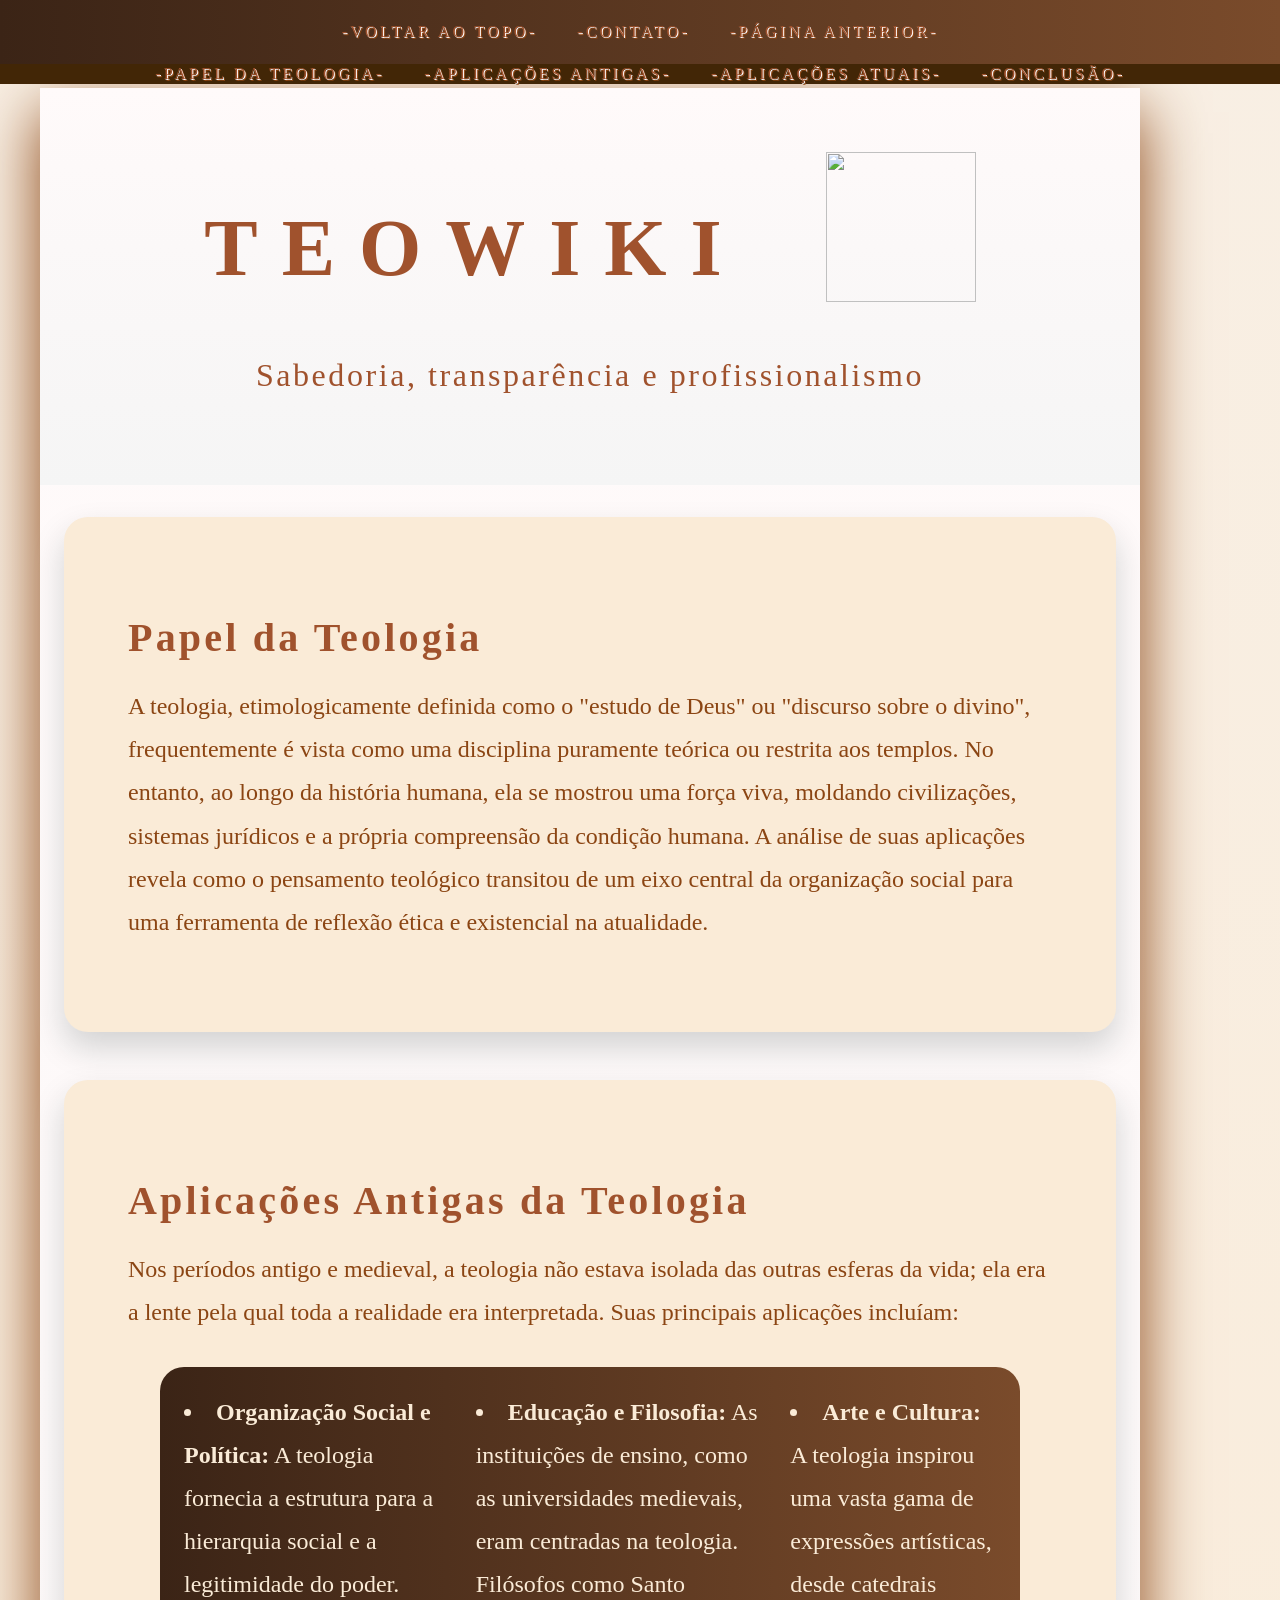
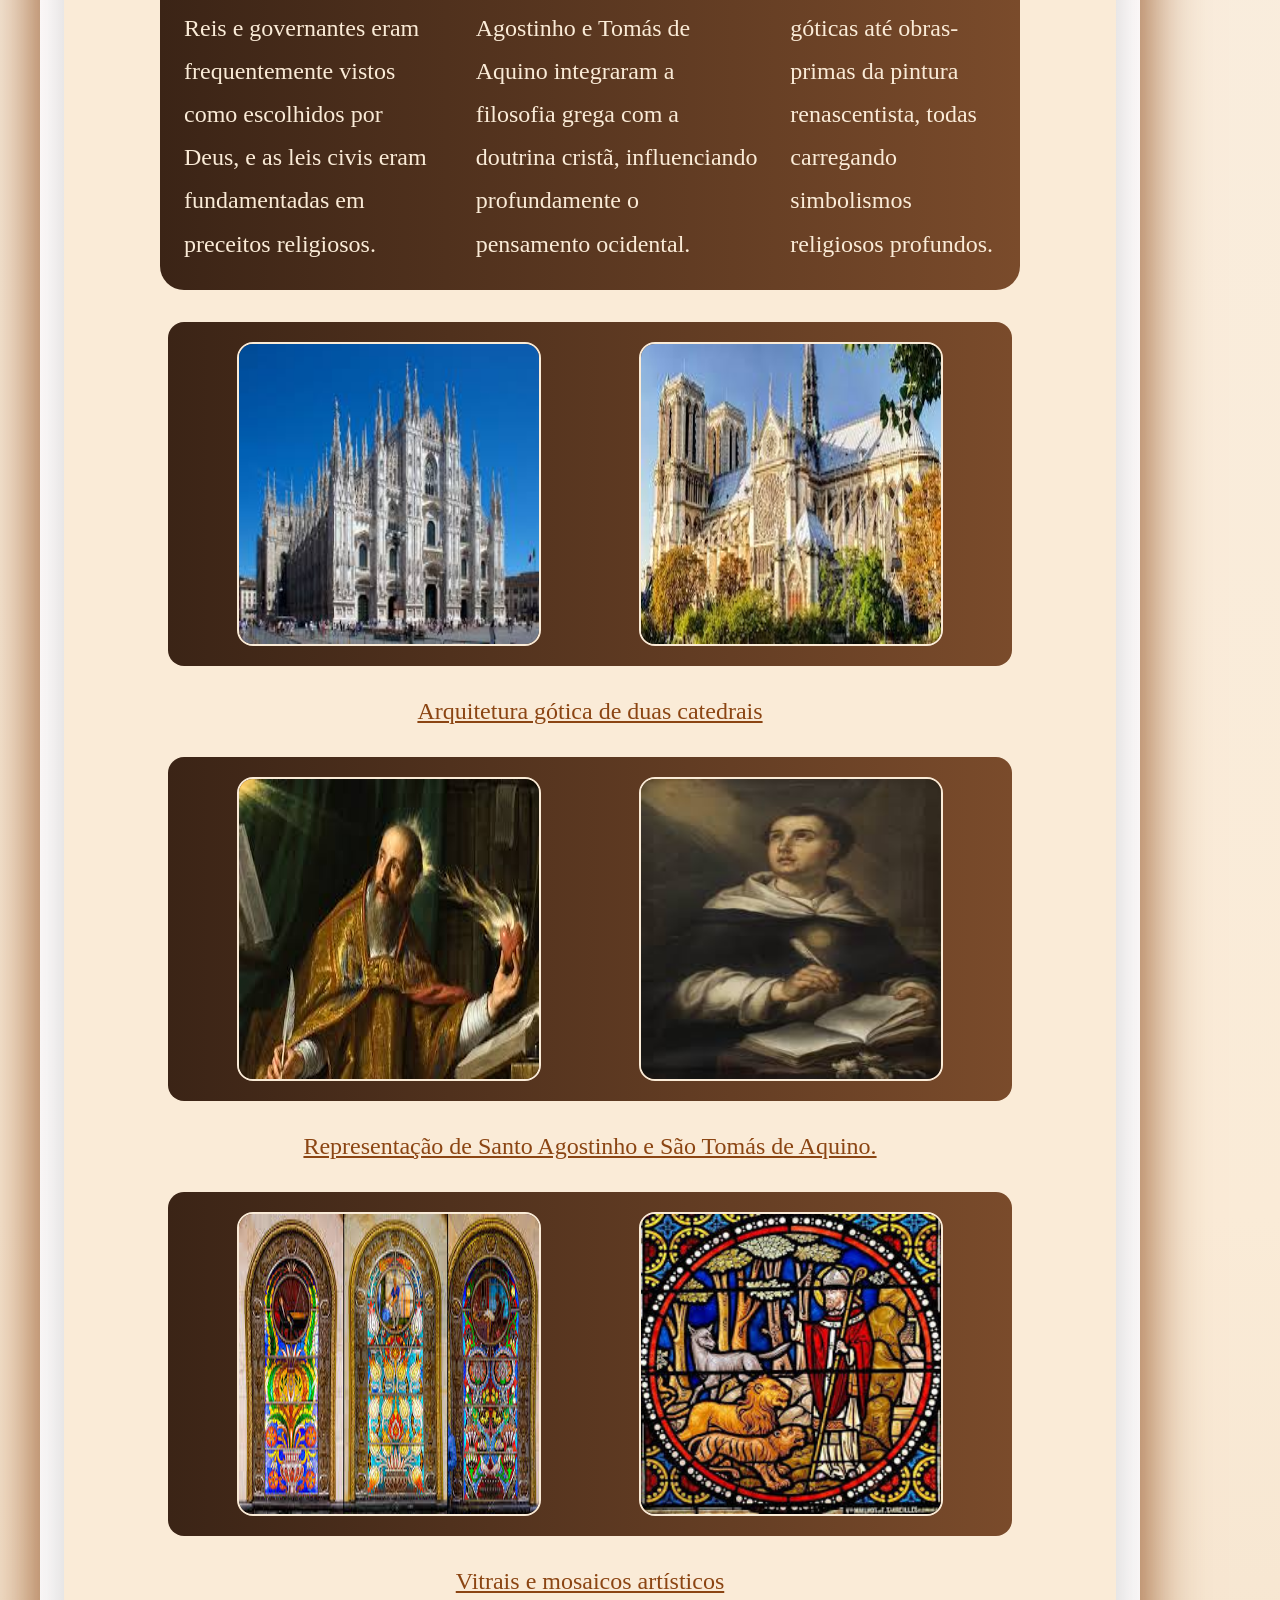
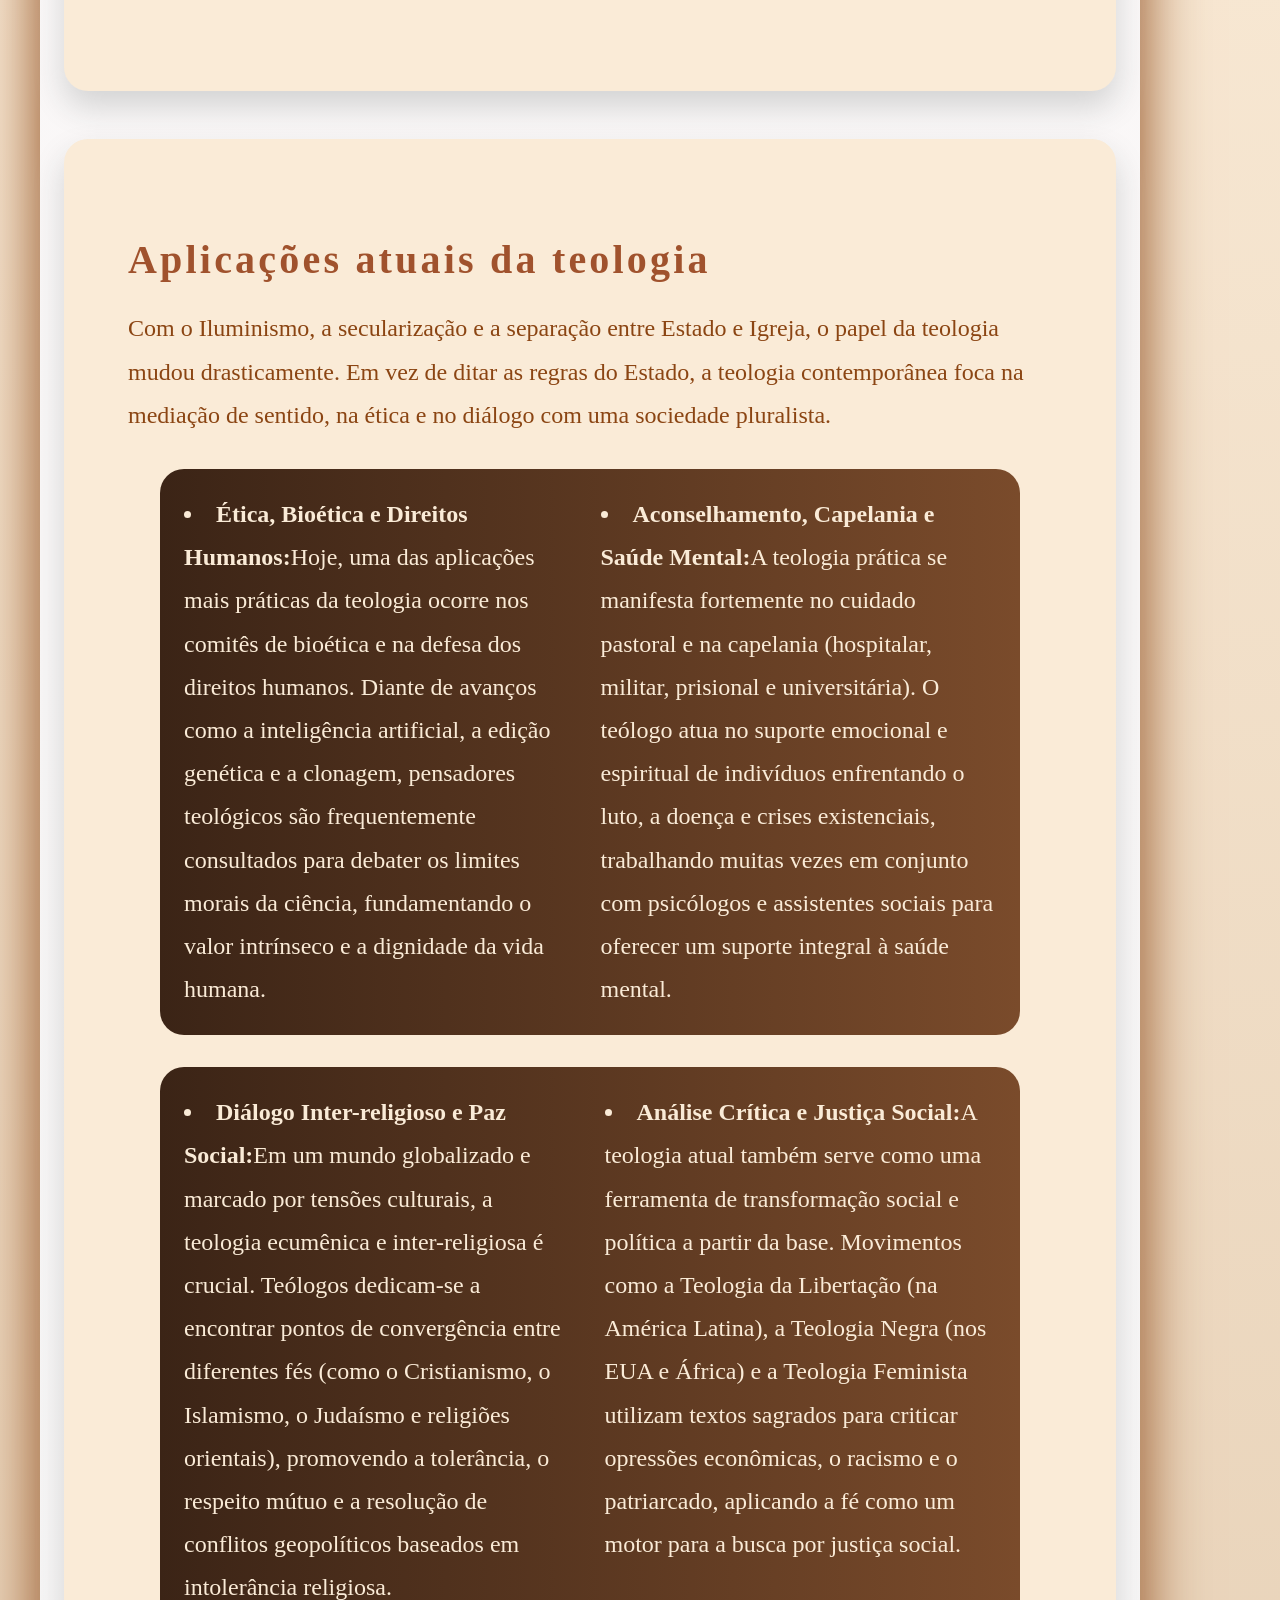
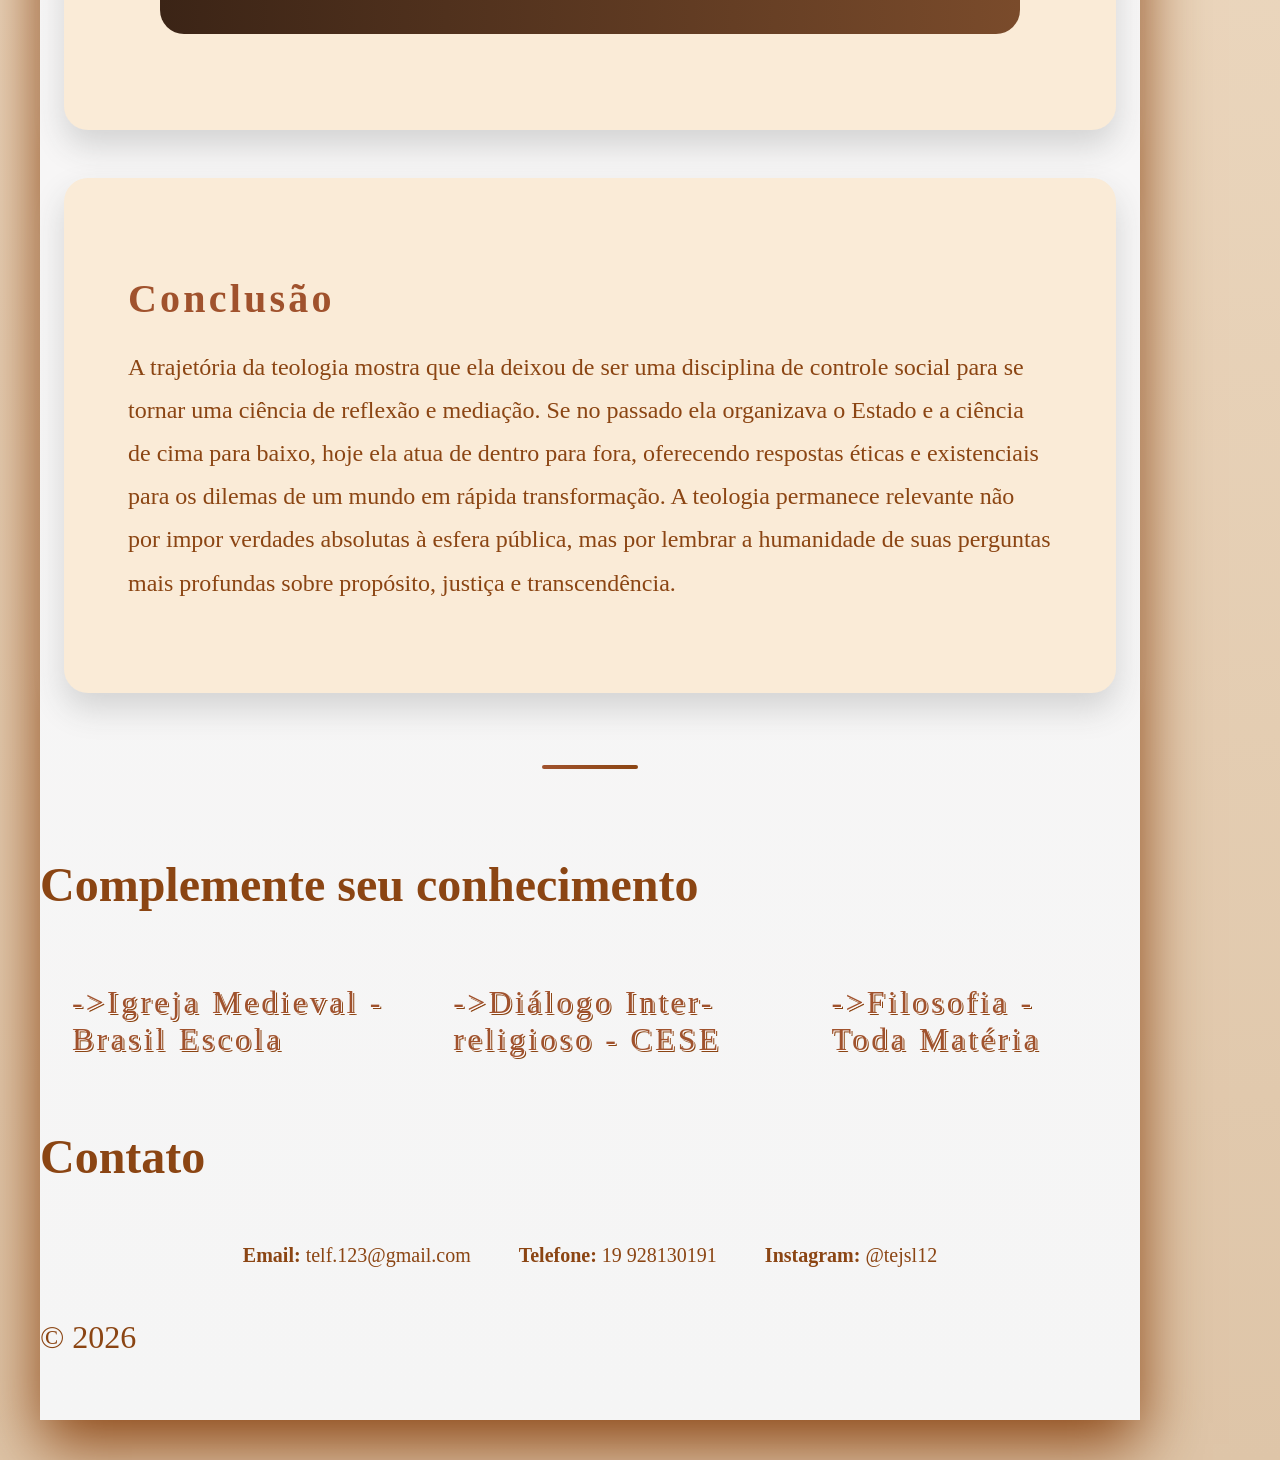
==== SRC/PAGES/Aplicações.html @ 7be582b3 "Site salvo no pendrive depositado no github" ====
<!DOCTYPE html>
<html lang="en">
<head>
  <meta charset="UTF-8" />
  <meta name="viewport" content="width=device-width, initial-scale=1.0" />
  <title>TEOWIKI</title>
  <link rel="stylesheet" href="../CSS/style.css" />
</head>
<body>
  <main>

     <nav>
      <a href="#-VOLTAR AO TOPO-">-VOLTAR AO TOPO-</a>
      <a href="#-CONTATO-">-CONTATO-</a>
      <a href="Serviços.html">-PÁGINA ANTERIOR-</a>
    </nav>
    <aside>
      <a href="#-PAPEL DA TEOLOGIA-">-PAPEL DA TEOLOGIA-</a>
      <a href="#-APLICAÇÕES ANTIGAS-">-APLICAÇÕES ANTIGAS-</a>
      <a href="#-APLICAÇÕES ATUAIS-">-APLICAÇÕES ATUAIS-</a>
      <a href="#-CONCLUSÃO-">-CONCLUSÃO-</a>
    </aside>
    <header>
      <div id="-VOLTAR AO TOPO-" class="Logotipo">
      <h1>TEOWIKI</h1>
      <img src="https://cdn.awsli.com.br/2500x2500/2700/2700658/produto/267852435/decalque-para-porcelana-teologia-faceb322-r2di8sn8ka.jpg" id="imagem1">
      </div>
      <p>Sabedoria, transparência e profissionalismo</p>
    </header>


    <section class="Objetivos">
      <article id="-PAPEL DA TEOLOGIA-" class="Conteúdo">
        <h2>Papel da Teologia</h2>
        <p>
          A teologia, etimologicamente definida como o "estudo de Deus" ou "discurso sobre o divino",
          frequentemente é vista como uma disciplina puramente teórica ou restrita aos templos.
          No entanto, ao longo da história humana, ela se mostrou uma força viva, moldando civilizações,
          sistemas jurídicos e a própria compreensão da condição humana. A análise de suas aplicações revela
          como o pensamento teológico transitou de um eixo central da organização social para uma ferramenta
          de reflexão ética e existencial na atualidade.
        </p>
      </article>

      <article id="-APLICAÇÕES ANTIGAS-" class="Conteúdo">
        <h2>Aplicações Antigas da Teologia</h2>
        <p>
          Nos períodos antigo e medieval, a teologia não estava isolada das outras esferas da vida;
          ela era a lente pela qual toda a realidade era interpretada. Suas principais aplicações incluíam:
        </p>
        <div id="Lista">
          <li>
            <strong>Organização Social e Política:</strong> A teologia fornecia a estrutura
            para a hierarquia social e a legitimidade do poder. Reis e governantes eram frequentemente
            vistos como escolhidos por Deus, e as leis civis eram fundamentadas em preceitos religiosos.
          </li>
          <li>
            <strong>Educação e Filosofia:</strong> As instituições de ensino, como as universidades medievais,
            eram centradas na teologia. Filósofos como Santo Agostinho e Tomás de Aquino integraram a filosofia
            grega com a doutrina cristã, influenciando profundamente o pensamento ocidental.
          </li>
          <li>
            <strong>Arte e Cultura:</strong> A teologia inspirou uma vasta gama de expressões artísticas,
            desde catedrais góticas até obras-primas da pintura renascentista, todas carregando simbolismos
            religiosos profundos.
          </li>
        </div>
        <figure>
            <img src="[data-uri]">
            <img src="[data-uri]">
          </figure>
          <p id="Legenda">
            Arquitetura gótica de duas catedrais
          </p>
          <figure>
            <img src="[data-uri]">
            <img src="[data-uri]">
          </figure>
          <p id="Legenda">
            Representação de Santo Agostinho e São Tomás de Aquino.
          </p>
          <figure>
            <img src="[data-uri]">
            <Img src="[data-uri]">
          </figure>
          <p id="Legenda">
            Vitrais e mosaicos artísticos
          </p>
      </article>

      <article id="-APLICAÇÕES ATUAIS-" class="Conteúdo">
        <h2>Aplicações atuais da teologia</h2>
        <p>
          Com o Iluminismo, a secularização e a separação entre Estado e Igreja, o papel da teologia
          mudou drasticamente. Em vez de ditar as regras do Estado, a teologia contemporânea foca
          na mediação de sentido, na ética e no diálogo com uma sociedade pluralista.
        </p>
        <div id="Lista">
          <li>
            <strong>Ética, Bioética e Direitos Humanos:</strong>Hoje, uma das aplicações mais práticas
            da teologia ocorre nos comitês de bioética e na defesa dos direitos humanos. Diante de
            avanços como a inteligência artificial, a edição genética e a clonagem, pensadores
            teológicos são frequentemente consultados para debater os limites morais da ciência,
            fundamentando o valor intrínseco e a dignidade da vida humana.
          </li>
          <li>
            <strong>Aconselhamento, Capelania e Saúde Mental:</strong>A teologia prática se manifesta
            fortemente no cuidado pastoral e na capelania (hospitalar, militar, prisional e universitária).
            O teólogo atua no suporte emocional e espiritual de indivíduos enfrentando o luto,
            a doença e crises existenciais, trabalhando muitas vezes em conjunto com psicólogos
            e assistentes sociais para oferecer um suporte integral à saúde mental.
          </li>
        </div>
        <div id="Lista">
          <li>
            <strong>Diálogo Inter-religioso e Paz Social:</strong>Em um mundo globalizado e marcado por tensões
            culturais, a teologia ecumênica e inter-religiosa é crucial. Teólogos dedicam-se a encontrar 
            pontos de convergência entre diferentes fés (como o Cristianismo, o Islamismo, o Judaísmo e
            religiões orientais), promovendo a tolerância, o respeito mútuo e a resolução de conflitos
            geopolíticos baseados em intolerância religiosa.
          </li>
          <li>
            <strong>Análise Crítica e Justiça Social:</strong>A teologia atual também serve como uma ferramenta
            de transformação social e política a partir da base. Movimentos como a Teologia da Libertação
            (na América Latina), a Teologia Negra (nos EUA e África) e a Teologia Feminista utilizam textos
            sagrados para criticar opressões econômicas, o racismo e o patriarcado, aplicando a fé como um
            motor para a busca por justiça social.
          </li>
        </div>
      </article>
      <article id="-CONCLUSÃO-" class="Conteúdo">
        <h2>Conclusão</h2>
        <p>
        A trajetória da teologia mostra que ela deixou de ser uma disciplina de controle social para se tornar
        uma ciência de reflexão e mediação. Se no passado ela organizava o Estado e a ciência de cima para baixo,
        hoje ela atua de dentro para fora, oferecendo respostas éticas e existenciais para os dilemas de um 
        mundo em rápida transformação. A teologia permanece relevante não por impor verdades absolutas à esfera
        pública, mas por lembrar a humanidade de suas perguntas mais profundas sobre propósito, justiça e transcendência.
        </p>
      </article>

      <div class="Barradecorativa"></div>
    </section>

    <footer id="-CONTATO-">
      <h2>Complemente seu conhecimento</h2>
      <div class="Complementos">
        <a href="https://brasilescola.uol.com.br/historiag/igreja-medieval.htm">->Igreja Medieval - Brasil Escola</a>
        <a href="https://cese.org.br/blog/dialogo-inter-religioso-o-que-e-quem-participa-e-como-surgiu/">->Diálogo Inter-religioso - CESE</a>
        <a href="https://www.todamateria.com.br/o-que-e-filosofia/">->Filosofia - Toda Matéria</a>
      </div>
      <h2>Contato</h2>
      <div class="Contatos">
        <p><strong>Email:</strong> telf.123@gmail.com</p>
        <p><strong>Telefone:</strong> 19 928130191</p>
        <p><strong>Instagram:</strong> @tejsl12</p>
      </div>
      <p>&copy; 2026</p>
    </footer>
  </main>
</body>
</html>
---- SRC/CSS/style.css ----
html{
  scroll-behavior: smooth;
  font-family: 'Georgia', 'Times New Roman', serif;
}

nav{
  position: fixed;
  top: 0;
  left: 0;
  width: 100%;
  height: 64px;
  display: flex;
  align-items: center;
  justify-content: center;
  gap: 2.5rem;
  background: linear-gradient(to right, #3b2416, #7a4b2b);
  color: #f7efe6;
}

nav a:link,nav a:visited {
  color: sienna;
  text-decoration:none;
  letter-spacing: 0.2rem;
  text-shadow: 1px 1px snow, 2px 2px saddlebrown;
}

.Conteúdo a:link, .Conteúdo a:visited {
  color: sienna;
  text-decoration:none;
  letter-spacing: 0.2rem;
  font-size: 2rem;
  text-shadow: 1px 1px snow, 2px 2px saddlebrown;
}

body {
  background: linear-gradient( #f8efe4 0%, antiquewhite 45%, #dec5a8 100%);
  color: saddlebrown;
  place-items: center;
  padding:5rem 2rem 2rem 2rem;
}

main {
  width: 100%;
  max-width: 1100px;
  background: linear-gradient(snow, whitesmoke);
  box-shadow: 0 24px 60px saddlebrown;
}

header {
  padding: 4rem 3rem 4rem 3rem;
  text-align: center;
  background: linear-gradient(snow, whitesmoke);
}

header h1 {
  font-size: 5rem;
  letter-spacing: 0.3em;
  line-height: 1.05;
  margin-bottom: 1rem;
  font-family: 'Palatino Linotype', 'Book Antiqua', Palatino, serif;
  color: sienna;
}

header p {
  font-size: 2rem;
  margin: 1.5rem 1rem 0rem 1rem;
  line-height: 1.85;
  color: sienna;
  letter-spacing: 0.08em;
  padding: 1rem 4rem 1rem 4rem;
}

.Logotipo{
  display: flex;
  justify-content: center;
  gap: 5rem;
}

#imagem1{
  width: 150px;
  height: 150px;
}

#imagem2{  
  width: 200px;
  height: 300px;
  margin-right: 100px;
}

#imagem3{
  width: 200px;
  height: 300px;
  margin-left: 100px;
} 

figure{
  display: flex;
  align-items: center;
  justify-content: space-around;
  background: linear-gradient(to right, #3b2416, #7a4b2b);
  padding: 20px;
  border-radius:1rem;
}

figure img{
  border-radius:1rem;
  border:2px solid antiquewhite;
  width: 300px;
  height: 300px;
  transition: width 2s;
}

figure img:hover{
   width: 500px;
}

#Legenda{
  display: flex;
  justify-content: center;
  font-size: 1.5rem;
  text-decoration: underline;
}

.Objetivos {
  display: flex;
  flex-direction: column;
  gap: 3rem;
  padding: 2rem 1.5rem 3rem 1.5rem;
}

.Conteúdo {
  background: antiquewhite;
  border-radius: 1.5rem;
  padding: 4rem;
  box-shadow: 0 16px 32px lightgray;
}

.Conteúdo h2 {
  margin-bottom: 0.75rem;
  color: sienna;
  font-size: 2.5rem;
  letter-spacing: 0.08em;
}

.Conteúdo p {
  color: saddlebrown;
  line-height: 1.8;
  font-size: 1.5rem;
}

.Barradecorativa {
  width: 6rem;
  height: 0.25rem;
  margin: 1.5rem auto 0rem;
  background: linear-gradient(to right, sienna, saddlebrown);
  border-radius: 1000px;
}

#Lista{
  display: flex;
  flex-direction:row;
  font-size: 1.5rem;
  gap: 2rem;
  padding: 1rem;
  line-height: 1.8;
  border-radius: 5px;
  background: linear-gradient(to right, #3b2416, #7a4b2b);
  color: antiquewhite;
  padding: 1.5rem;
  border-radius: 1.5rem;
  margin: 2rem;
}

footer{
  place-items: center;
  flex-wrap: wrap;
  font-size: 2rem;
  padding-bottom: 2rem;
}

.Complementos{
  display: flex;
  justify-content: center;
  gap: 2rem;
  font-size: 2rem;
  padding: 2rem;
}

.Artigos{
  display: flex;
  flex-direction: column;
  justify-content: center;
  background: antiquewhite;
  border-radius: 1.5rem;
  padding: 4rem;
  box-shadow: 0 32px 64px saddlebrown;
  font-size: 2rem;
}

a{
  color: sienna;
  text-decoration:none;
  letter-spacing: 0.2rem;
  text-shadow: 1px 1px snow, 2px 2px saddlebrown;
}

aside{
  position: fixed;
  top: 64px;
  left: 0;
  width: 100%;
  height: 20px;
  display: flex;
  align-items: center;
  justify-content: center;
  gap: 2.5rem;
  background-color: #422606;
  color: #f7efe6;
}

.Contatos{
  display: flex;
  justify-content: center;
  gap: 3rem;
  font-size: 1.25rem;
}
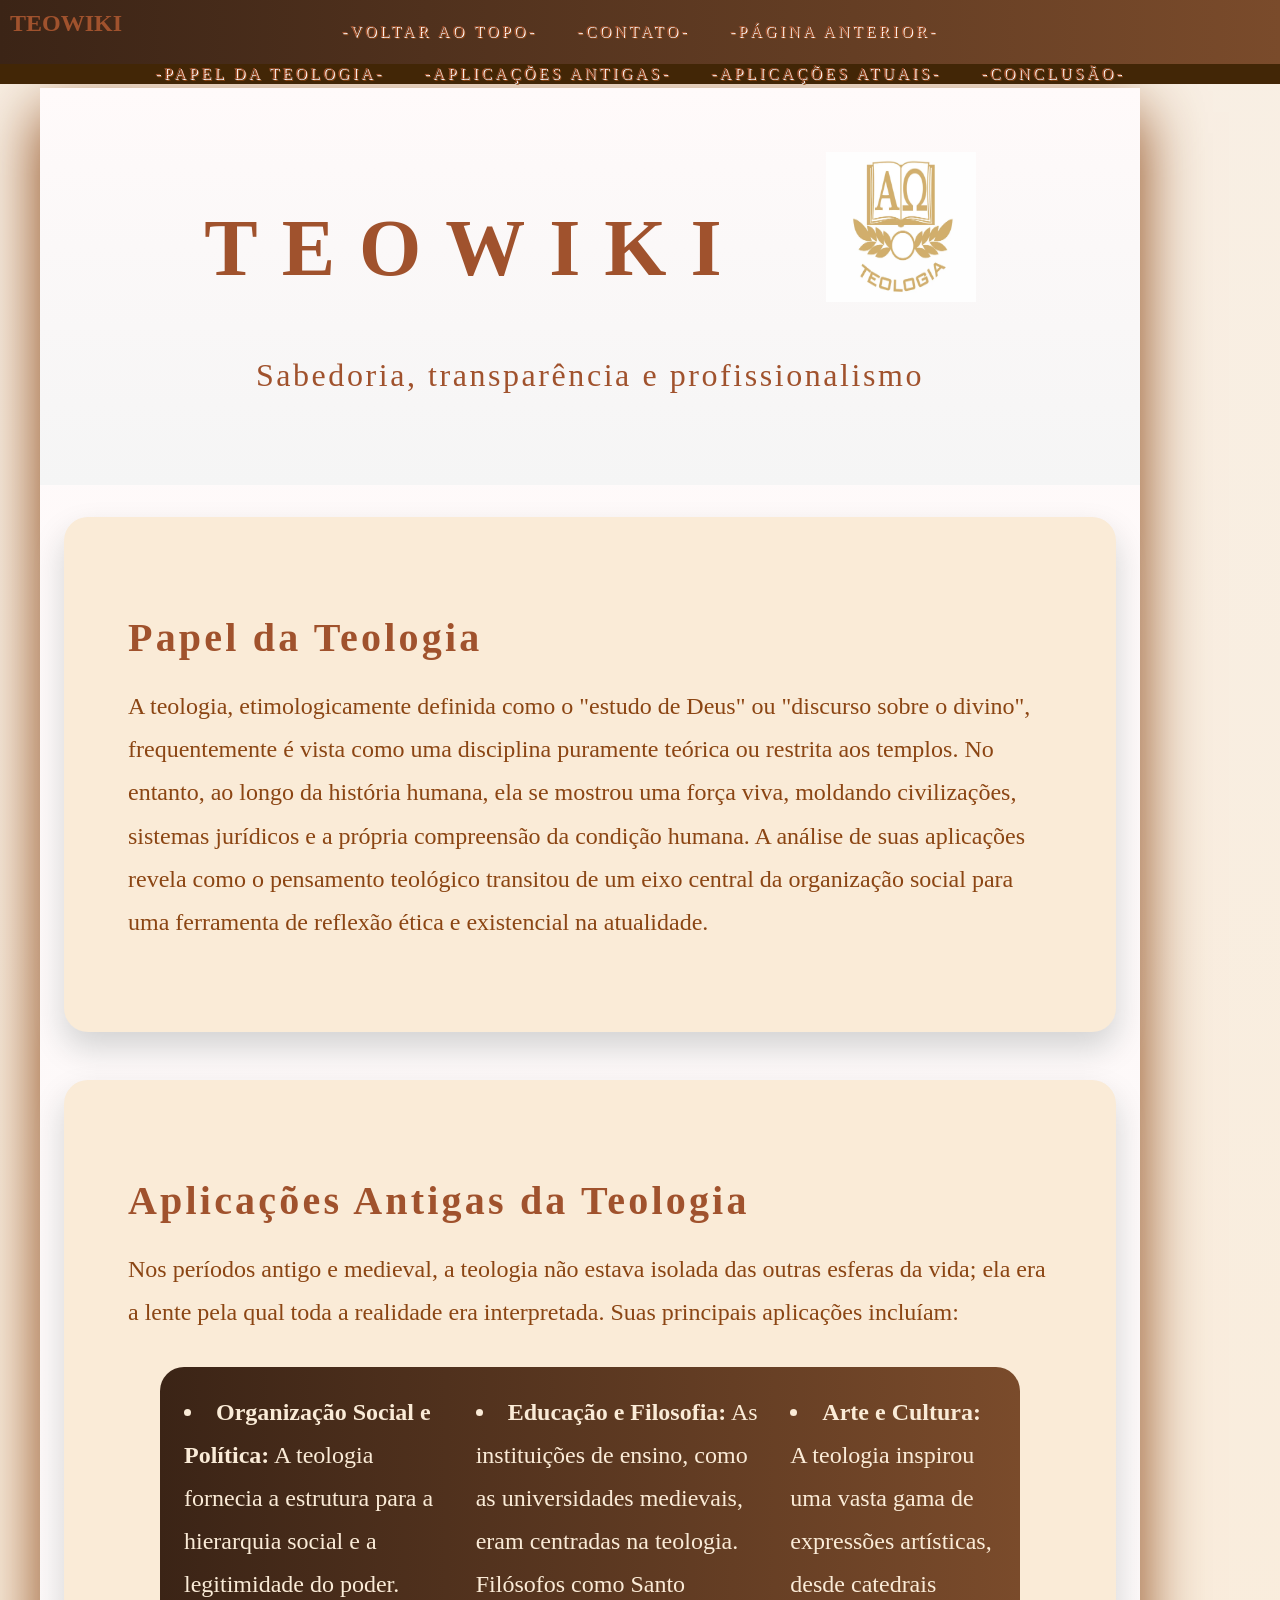
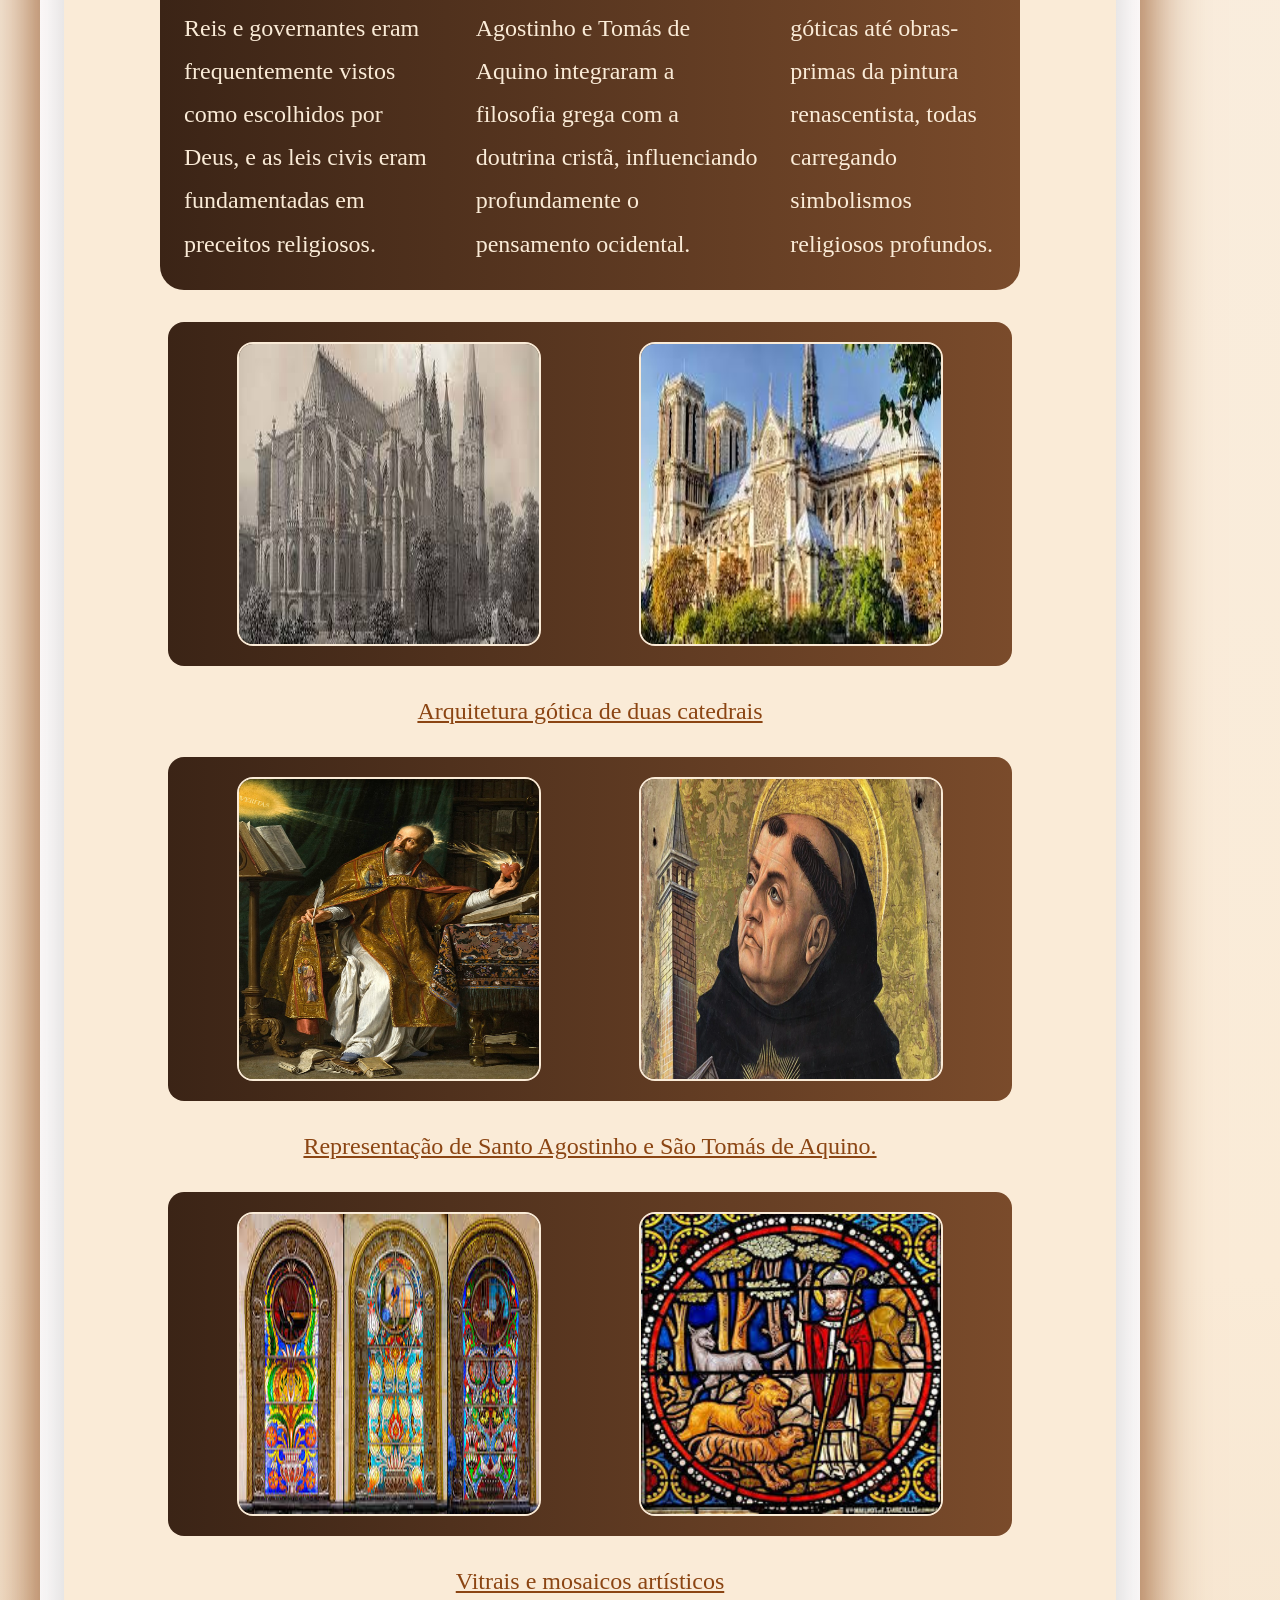
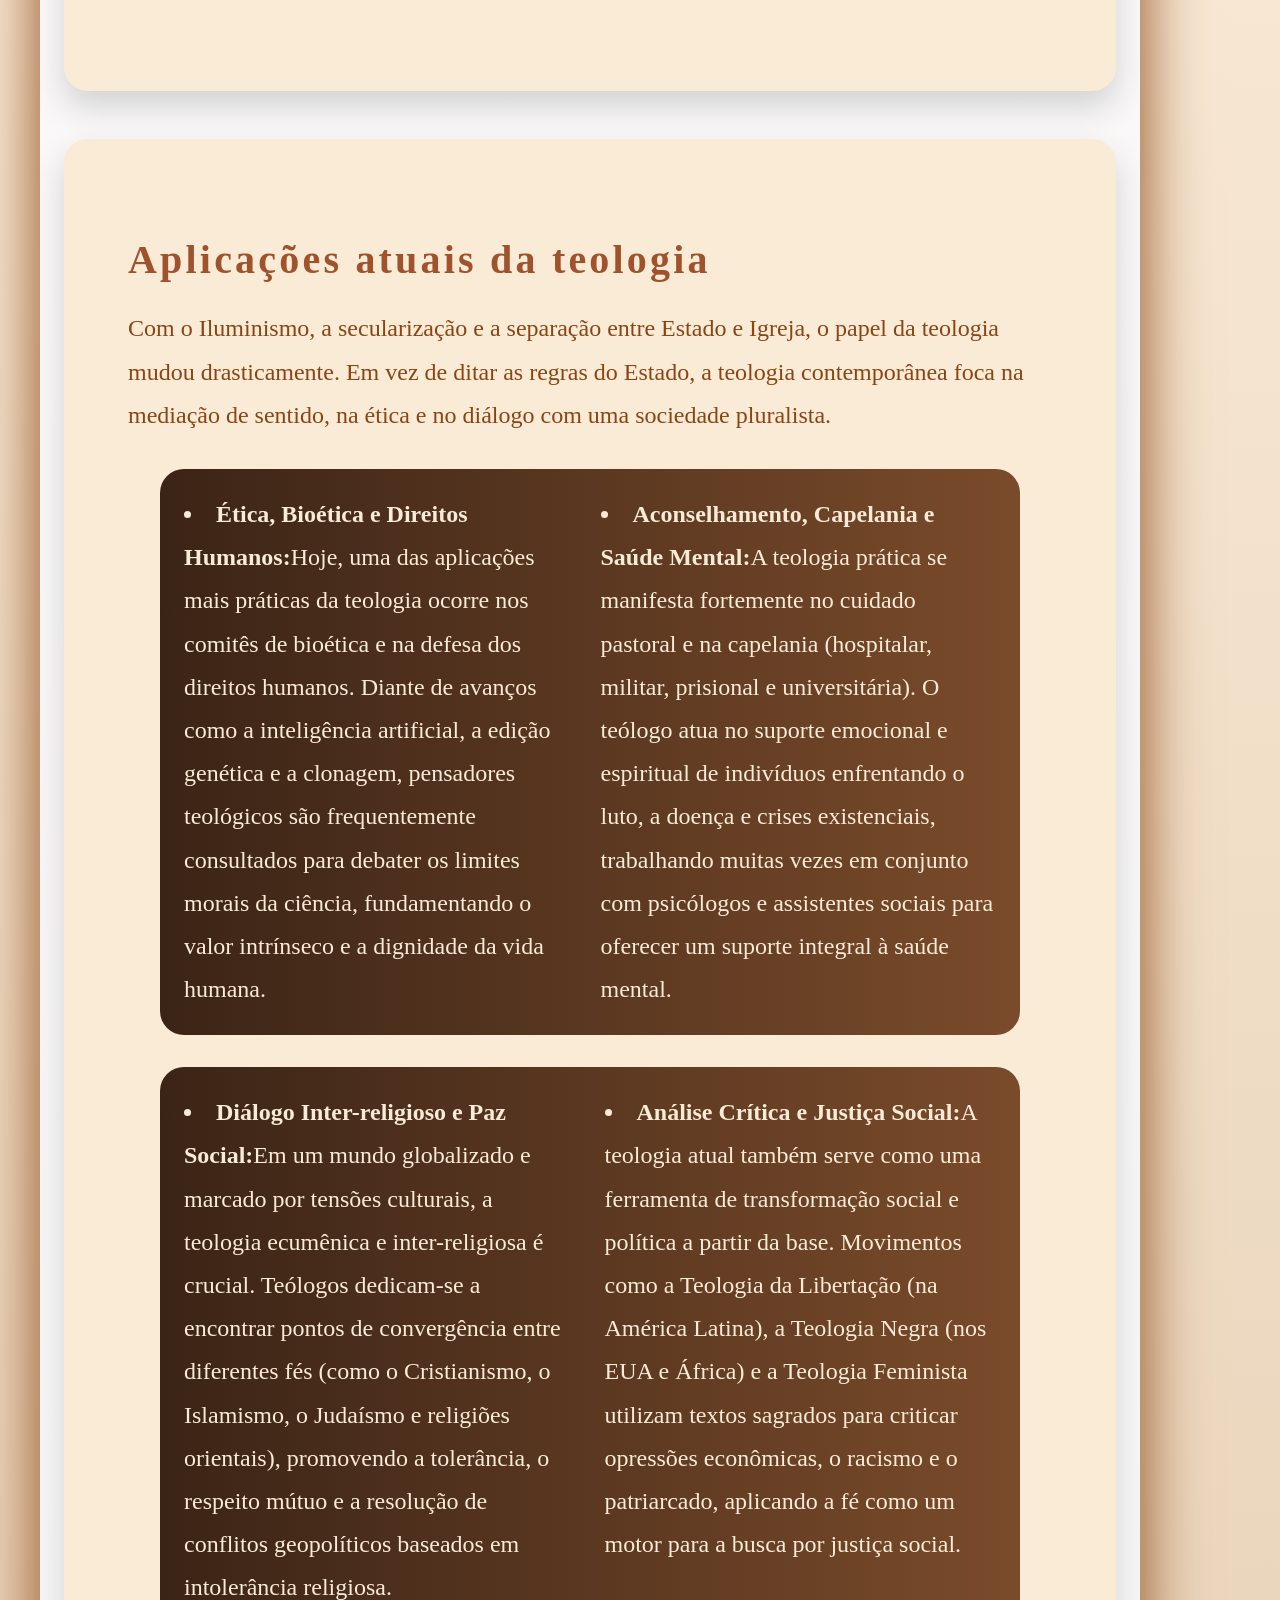
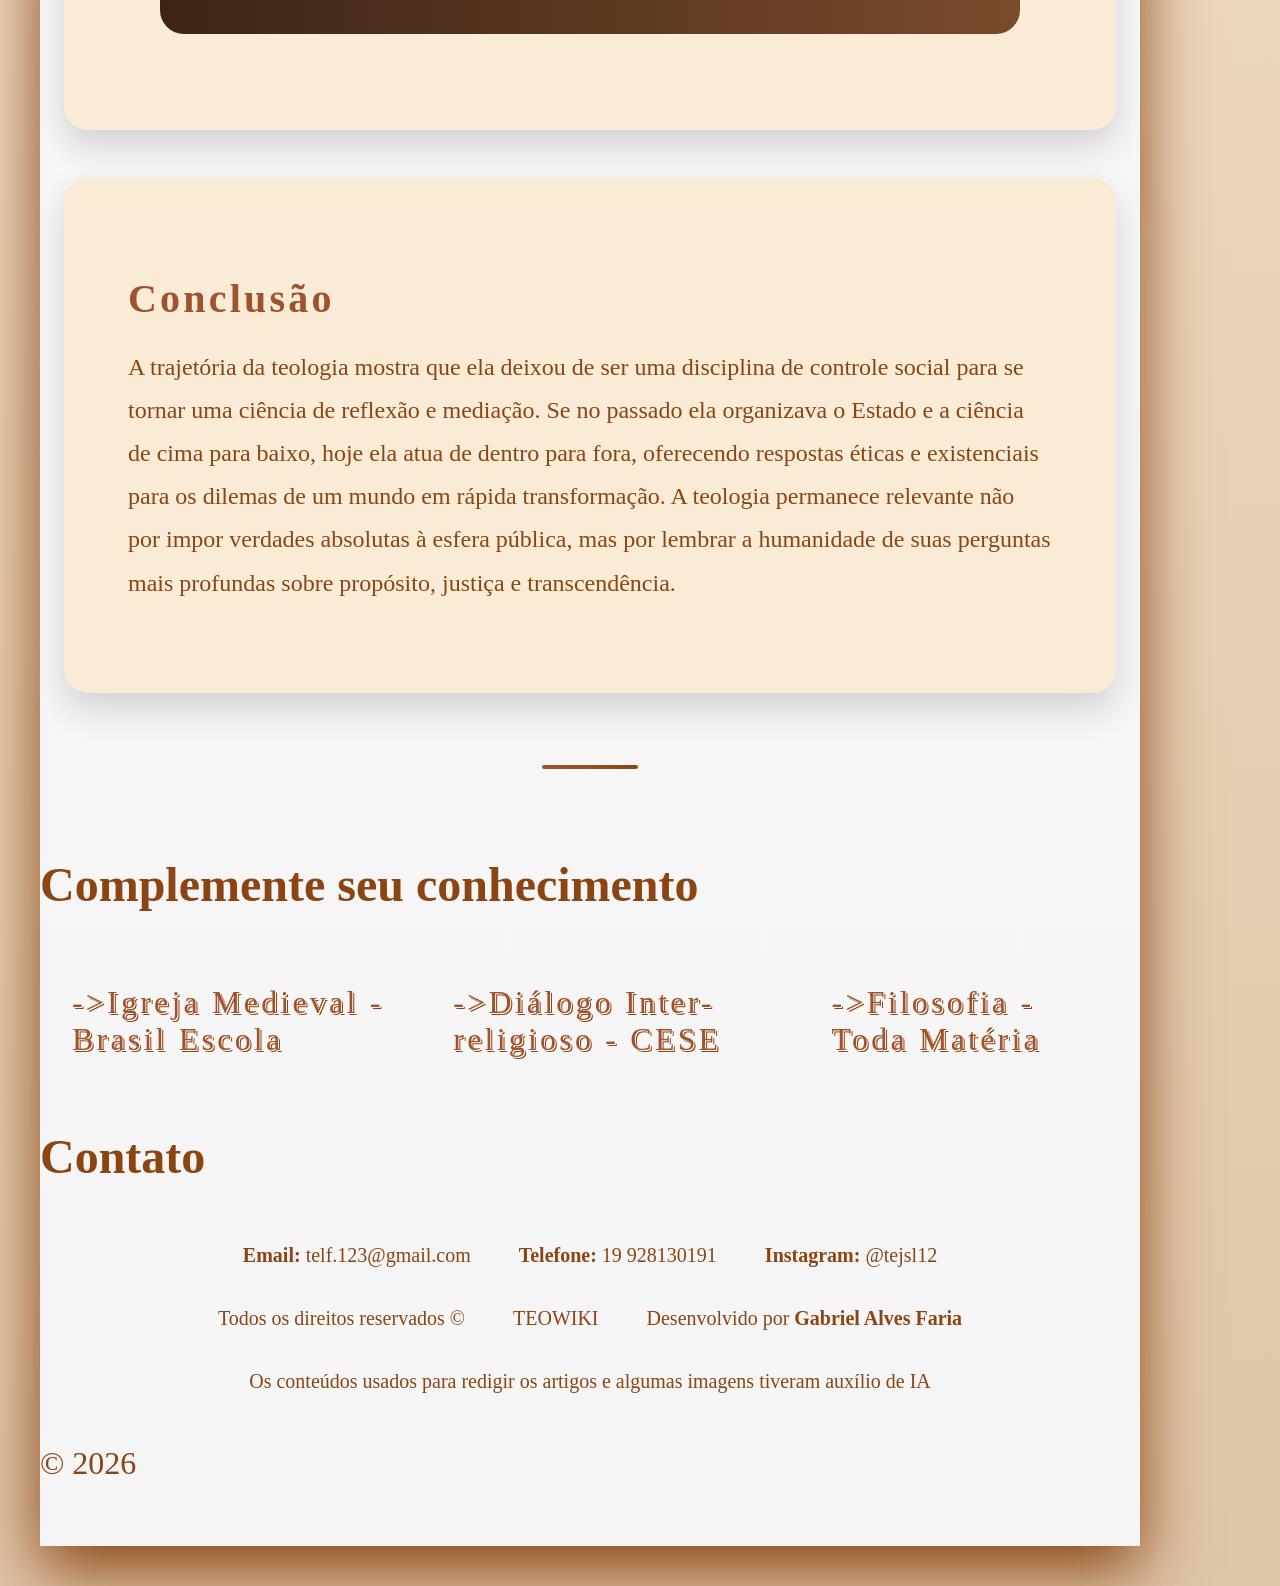
==== commit a9cad69a: "Ajustes finais, inclusão do Assets e melhora do footer" ====
--- a/SRC/PAGES/Aplicações.html
+++ b/SRC/PAGES/Aplicações.html
@@ -10,6 +10,9 @@
   <main>
 
      <nav>
+      <div class="Título">
+      <h1>TEOWIKI</h1>
+      </div>
       <a href="#-VOLTAR AO TOPO-">-VOLTAR AO TOPO-</a>
       <a href="#-CONTATO-">-CONTATO-</a>
       <a href="Serviços.html">-PÁGINA ANTERIOR-</a>
@@ -23,13 +26,13 @@
     <header>
       <div id="-VOLTAR AO TOPO-" class="Logotipo">
       <h1>TEOWIKI</h1>
-      <img src="https://cdn.awsli.com.br/2500x2500/2700/2700658/produto/267852435/decalque-para-porcelana-teologia-faceb322-r2di8sn8ka.jpg" id="imagem1">
+      <img src="../ASSETS/Images/Imagem 1 index.webp" id="imagem1">
       </div>
       <p>Sabedoria, transparência e profissionalismo</p>
     </header>
 
 
-    <section class="Objetivos">
+    <section>
       <article id="-PAPEL DA TEOLOGIA-" class="Conteúdo">
         <h2>Papel da Teologia</h2>
         <p>
@@ -66,22 +69,22 @@
           </li>
         </div>
         <figure>
-            <img src="[data-uri]">
-            <img src="[data-uri]">
-          </figure>
+          <img src="../ASSETS/Images/Imagem 2 Aplicações.jpg">
+          <img src="../ASSETS/Images/Imagem 3 Aplicações.jpg">  
+        </figure>
           <p id="Legenda">
             Arquitetura gótica de duas catedrais
           </p>
           <figure>
-            <img src="[data-uri]">
-            <img src="[data-uri]">
+            <img src="../ASSETS/Images/Imagem 4 Aplicações.jpg">
+            <img src="../ASSETS/Images/Imagem 5 Aplicações.webp">
           </figure>
           <p id="Legenda">
             Representação de Santo Agostinho e São Tomás de Aquino.
           </p>
           <figure>
-            <img src="[data-uri]">
-            <Img src="[data-uri]">
+            <img src="../ASSETS/Images/Imagem 6 Aplicações.jpg">
+            <img src="../ASSETS/Images/Imagem 7 Aplicações.jpg">
           </figure>
           <p id="Legenda">
             Vitrais e mosaicos artísticos
@@ -155,6 +158,20 @@
         <p><strong>Telefone:</strong> 19 928130191</p>
         <p><strong>Instagram:</strong> @tejsl12</p>
       </div>
+      <div class="Contatos">
+        <p>
+          Todos os direitos reservados &copy;
+        </p>
+        <p>
+          TEOWIKI
+        </p>
+        <p>
+          Desenvolvido por <strong>Gabriel Alves Faria</strong>
+        </p>
+      </div>
+      <div class="Contatos">
+        <p>Os conteúdos usados para redigir os artigos e algumas imagens tiveram auxílio de IA</p>
+      </div>
       <p>&copy; 2026</p>
     </footer>
   </main>
--- a/SRC/CSS/style.css
+++ b/SRC/CSS/style.css
@@ -1,7 +1,11 @@
+/*Definições universais de fonte e tipo de rolagem*/
+
 html{
   scroll-behavior: smooth;
   font-family: 'Georgia', 'Times New Roman', serif;
 }
+
+/*Estilização da barra de navegação principal*/
 
 nav{
   position: fixed;
@@ -17,13 +21,46 @@
   color: #f7efe6;
 }
 
-nav a:link,nav a:visited {
+/*Estilização dos links da barra de navegação e dos demais links*/
+
+nav a:link,nav a:visited, aside a:link, aside a:visited, .Conteúdo a:link, .Conteúdo a:visited, .Complementos a:link, .Complementos a:visited {
   color: sienna;
   text-decoration:none;
   letter-spacing: 0.2rem;
   text-shadow: 1px 1px snow, 2px 2px saddlebrown;
 }
 
+/*Estilização da logotipo presente na barra de navegação*/
+
+.Título{
+  position: fixed;
+  top: -10px;
+  left: 10px;
+  display: flex;
+  align-items: center;
+  justify-content: center;
+  font-family: 'Palatino Linotype', 'Book Antiqua', Palatino, serif;
+  color: sienna;
+}
+
+/*Barra de navegação secundária presente nos artigos*/
+
+aside{
+  position: fixed;
+  top: 64px;
+  left: 0;
+  width: 100%;
+  height: 20px;
+  display: flex;
+  align-items: center;
+  justify-content: center;
+  gap: 2.5rem;
+  background-color: #422606;
+  color: #f7efe6;
+}
+
+/*Estilização dos links presentes no corpo da página*/
+
 .Conteúdo a:link, .Conteúdo a:visited {
   color: sienna;
   text-decoration:none;
@@ -31,6 +68,8 @@
   font-size: 2rem;
   text-shadow: 1px 1px snow, 2px 2px saddlebrown;
 }
+
+/*Estilização do fundo da página e do posicionamento dos itens*/
 
 body {
   background: linear-gradient( #f8efe4 0%, antiquewhite 45%, #dec5a8 100%);
@@ -39,6 +78,8 @@
   padding:5rem 2rem 2rem 2rem;
 }
 
+/*Estilização do conteúdo principal, a seção central ao meio do body*/
+
 main {
   width: 100%;
   max-width: 1100px;
@@ -46,13 +87,17 @@
   box-shadow: 0 24px 60px saddlebrown;
 }
 
+/*Estilização da logotipo completa, a que está dentro do main*/
+
 header {
   padding: 4rem 3rem 4rem 3rem;
   text-align: center;
   background: linear-gradient(snow, whitesmoke);
 }
 
-header h1 {
+/*Estilização do título da logo*/
+
+header h1{
   font-size: 5rem;
   letter-spacing: 0.3em;
   line-height: 1.05;
@@ -61,6 +106,8 @@
   color: sienna;
 }
 
+/*Estilização do slogan da logo*/
+
 header p {
   font-size: 2rem;
   margin: 1.5rem 1rem 0rem 1rem;
@@ -70,28 +117,22 @@
   padding: 1rem 4rem 1rem 4rem;
 }
 
+/*Espaçamento entre a imaqem e o título */
+
 .Logotipo{
   display: flex;
   justify-content: center;
   gap: 5rem;
 }
+
+/*Logotipo*/
 
 #imagem1{
   width: 150px;
   height: 150px;
 }
 
-#imagem2{  
-  width: 200px;
-  height: 300px;
-  margin-right: 100px;
-}
-
-#imagem3{
-  width: 200px;
-  height: 300px;
-  margin-left: 100px;
-} 
+/*Fundo e posicionamento interno das divs que comportam imagens*/
 
 figure{
   display: flex;
@@ -101,6 +142,8 @@
   padding: 20px;
   border-radius:1rem;
 }
+
+/*Bordas e transições de largura das imagens*/
 
 figure img{
   border-radius:1rem;
@@ -110,10 +153,14 @@
   transition: width 2s;
 }
 
+/*Transição passando o mouse*/
+
 figure img:hover{
    width: 500px;
 }
 
+/*Legenda das imagens*/
+
 #Legenda{
   display: flex;
   justify-content: center;
@@ -121,28 +168,32 @@
   text-decoration: underline;
 }
 
-.Objetivos {
+/*Seção que comporta os articles, que subdividem a página*/
+
+section {
   display: flex;
   flex-direction: column;
   gap: 3rem;
   padding: 2rem 1.5rem 3rem 1.5rem;
 }
 
-.Conteúdo {
+/*Estilização dos quadrados que possuem o conteúdo do site*/
+
+article {
   background: antiquewhite;
   border-radius: 1.5rem;
   padding: 4rem;
   box-shadow: 0 16px 32px lightgray;
 }
 
-.Conteúdo h2 {
+article h2 {
   margin-bottom: 0.75rem;
   color: sienna;
   font-size: 2.5rem;
   letter-spacing: 0.08em;
 }
 
-.Conteúdo p {
+article p {
   color: saddlebrown;
   line-height: 1.8;
   font-size: 1.5rem;
@@ -155,6 +206,8 @@
   background: linear-gradient(to right, sienna, saddlebrown);
   border-radius: 1000px;
 }
+
+/*Estilização das listas com tópicos*/
 
 #Lista{
   display: flex;
@@ -171,6 +224,8 @@
   margin: 2rem;
 }
 
+/*Seção final do site, com contatos*/
+
 footer{
   place-items: center;
   flex-wrap: wrap;
@@ -178,6 +233,8 @@
   padding-bottom: 2rem;
 }
 
+/*Links e conteúdos adicionais no final*/
+
 .Complementos{
   display: flex;
   justify-content: center;
@@ -186,37 +243,32 @@
   padding: 2rem;
 }
 
+/*Article mais chamativo*/
+
 .Artigos{
   display: flex;
   flex-direction: column;
   justify-content: center;
+  align-items: center;
   background: antiquewhite;
+  border:0.5rem solid sienna;
   border-radius: 1.5rem;
   padding: 4rem;
   box-shadow: 0 32px 64px saddlebrown;
   font-size: 2rem;
 }
 
-a{
-  color: sienna;
-  text-decoration:none;
+/*Links do final da página*/
+
+.Artigos a{
+  color: sienna;
+  text-decoration:underline;
   letter-spacing: 0.2rem;
   text-shadow: 1px 1px snow, 2px 2px saddlebrown;
 }
 
-aside{
-  position: fixed;
-  top: 64px;
-  left: 0;
-  width: 100%;
-  height: 20px;
-  display: flex;
-  align-items: center;
-  justify-content: center;
-  gap: 2.5rem;
-  background-color: #422606;
-  color: #f7efe6;
-}
+
+/*Estilização do conteúdo interno do footer*/
 
 .Contatos{
   display: flex;
